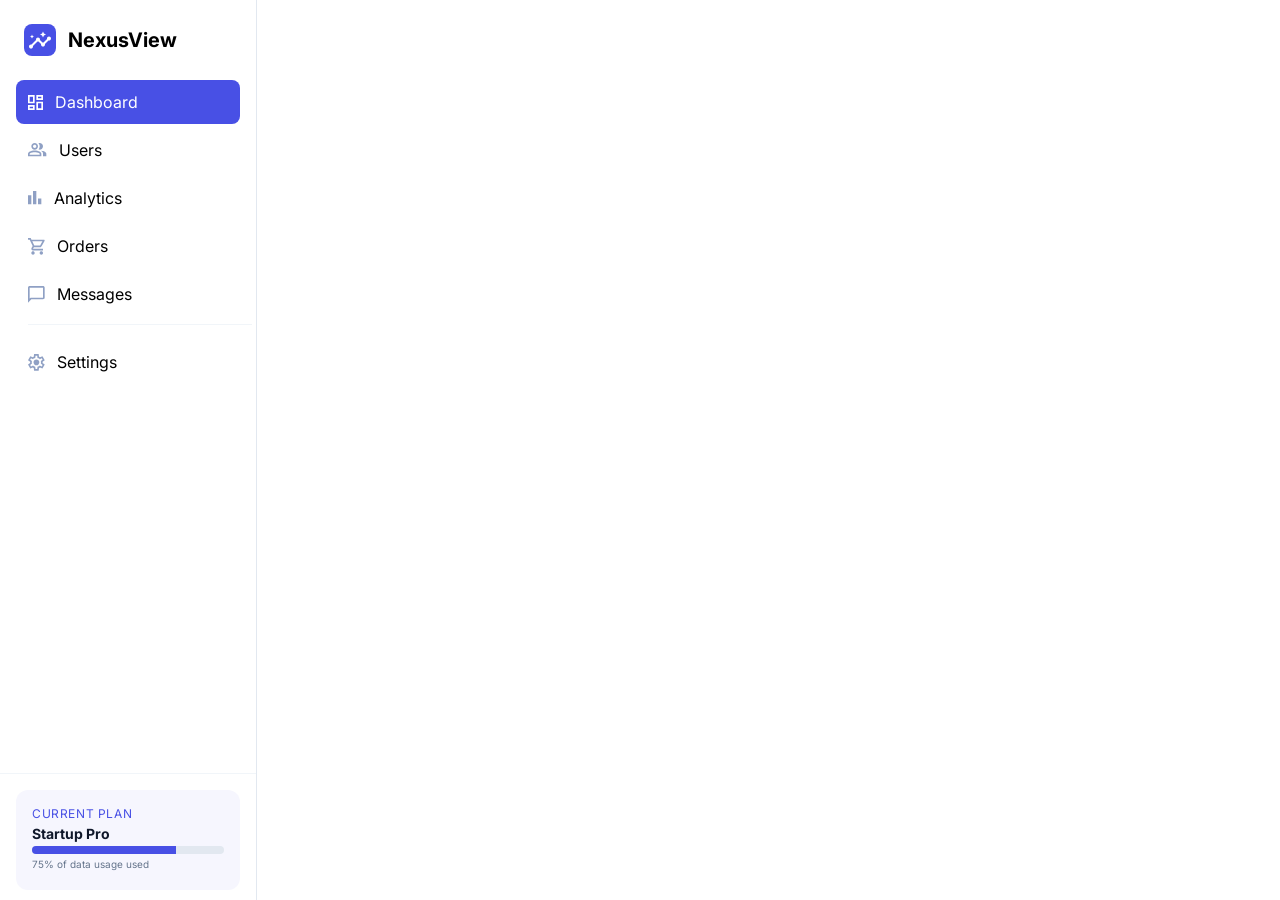
==== pages/dashboard.html @ b0c64cbc "Add initial project structure and create sidebar" ====
<!DOCTYPE html>
<html lang="en">
<head>
    <meta charset="UTF-8">
    <meta name="viewport" content="width=device-width, initial-scale=1.0">
    <title>Dashboard</title>
    <link rel="stylesheet" href="../styles/layout/sidebar.css">
    <link rel="stylesheet" href="../styles/base/normalize.css">
</head>
<body>
    <div class="dashboard">
        <aside class="sidebar">
            <div class="logo">
                <img src="../assets/images/logo.svg" alt="logo">
                <h1>NexusView</h1>
            </div>
            <ul class="links">
                <li class="active sidebar-link">
                    <a href="">
                        <img src="../assets/images/Dashboard-icon.svg" alt="dashboard-icon">
                        <span>Dashboard</span>
                    </a>
                </li>
                <li class="sidebar-link">
                    <a href="">
                        <img src="../assets/images/Users-icon.svg" alt="users-icon">
                        <span>Users</span>
                    </a>
                </li>
                <li class="sidebar-link">
                    <a href="">
                        <img src="../assets/images/Analytics-icon.svg" alt="analytics-icon">
                        <span>Analytics</span>
                    </a>
                </li>
                <li class="sidebar-link">
                    <a href="">
                        <img src="../assets/images/Orders-icon.svg" alt="orders-icon">
                        <span>Orders</span>
                    </a>
                </li>
                <li class="sidebar-link">
                    <a href="">
                        <img src="../assets/images/Messages-icon.svg" alt="messages-icon">
                        <span>Messages</span>
                    </a>
                </li>
                <li class="sidebar-link">
                    <a href="">
                        <img src="../assets/images/Settings-icon.svg" alt="settings-icon">
                        <span>Settings</span>
                    </a>
                </li>
                
            </ul>
            <div class="plan-type">
                <div class="plan-info">
                    <p class="plan-name">Current Plan</p>
                    <p class="plan-type-name">Startup Pro</p>
                    <div class="progress-bar">
                        <div class="progress"></div>
                    </div>
                    <p class="progress-text">75% of data usage used</p>
                </div>
            </div>
        </aside>
        <div class="main">
            <header class="navbar"></header>
            <main class="content"></main>
        </div>
    </div>
    <script src="../js/components/sidebar.js"></script>
</body>
</html>
---- styles/layout/sidebar.css ----
@import url('https://fonts.googleapis.com/css2?family=Inter:ital,opsz,wght@0,14..32,100..900;1,14..32,100..900&display=swap');
body {
  font-family: "Inter", sans-serif;
}
.sidebar{
    width: 256px;
    height: 100vh;
    background-color: #FFFFFF;
    border-right: 1px solid #E2E8F0;
    font-family: "inter";
    position: relative;
}
.sidebar .logo{
    padding: 24px;
    display: flex;
    align-items: center;
    gap: 12px;  
}
.sidebar .logo h1{
    font-size: 20px;
    margin: 0;
    font-weight: bold;
}
.links{
    padding: 0 16px;
}
.links li{
    max-width: 223px;
    height: 44px;
    padding-left: 12px;
    display: flex;
    align-items: center;
    margin-bottom: 4px;
    cursor: pointer ;
}
.links li a{
    display: flex;
    align-items: center;
    gap: 12px;
}
.links li.active{
    background-color: #4850E5;
    color: #FFFFFF;
    border-radius: 8px;
}
.links li:nth-last-child(1){
    margin-top: 24px;
    position: relative;
    max-width: 224px;
}
.links li:nth-last-child(1)::before{
    content: "";
    position: absolute;
    width: 100%;
    height: 1px;
    background-color: #F1F5F9;
    top: -16px;
}
.plan-type{
    position: absolute;
    bottom: 10px;
    left: 50%;
    transform: translateX(-50%);
    border-top: 1px solid #F1F5F9;
    width: 100%;
    max-width: 256px;
    padding-top: 16px;
}
.plan-info{
    padding: 16px;
    background-color: #F6F6FE;
    border-radius: 12px;
    width: calc(100% - 64px);
    max-width: 224px;
    margin: 0 auto;
}
.plan-name{
    font-size: 12px;
    color: #4850E5;
    letter-spacing: 0.6px;
    text-transform: uppercase;
    margin-bottom: 4px;
}
.plan-type-name{
    font-size: 14px;
    font-weight: bold;
    margin-bottom: 4px;
    color: #0F172A;
}
.progress-bar{
    width: 100%;
    height: 8px;
    background-color: #E2E8F0;
    border-radius: 4px;
    overflow: hidden;
    position: relative;
    margin-bottom: 4px;
}
.progress{
    position: absolute;
    z-index: 1;
    height: 8px;
    width: 75%;
    background-color: #4850E5;
}
.progress-text{
    font-size: 10px;
    color: #64748B;
    margin-bottom: 4px;
}
.active img{
      filter: brightness(0) invert(1);
}
.links li:not(.active) img{
        filter: brightness(0) saturate(100%) invert(69%) sepia(9%) saturate(1013%) hue-rotate(182deg) brightness(91%) contrast(89%);
}
/* Responsive Design */
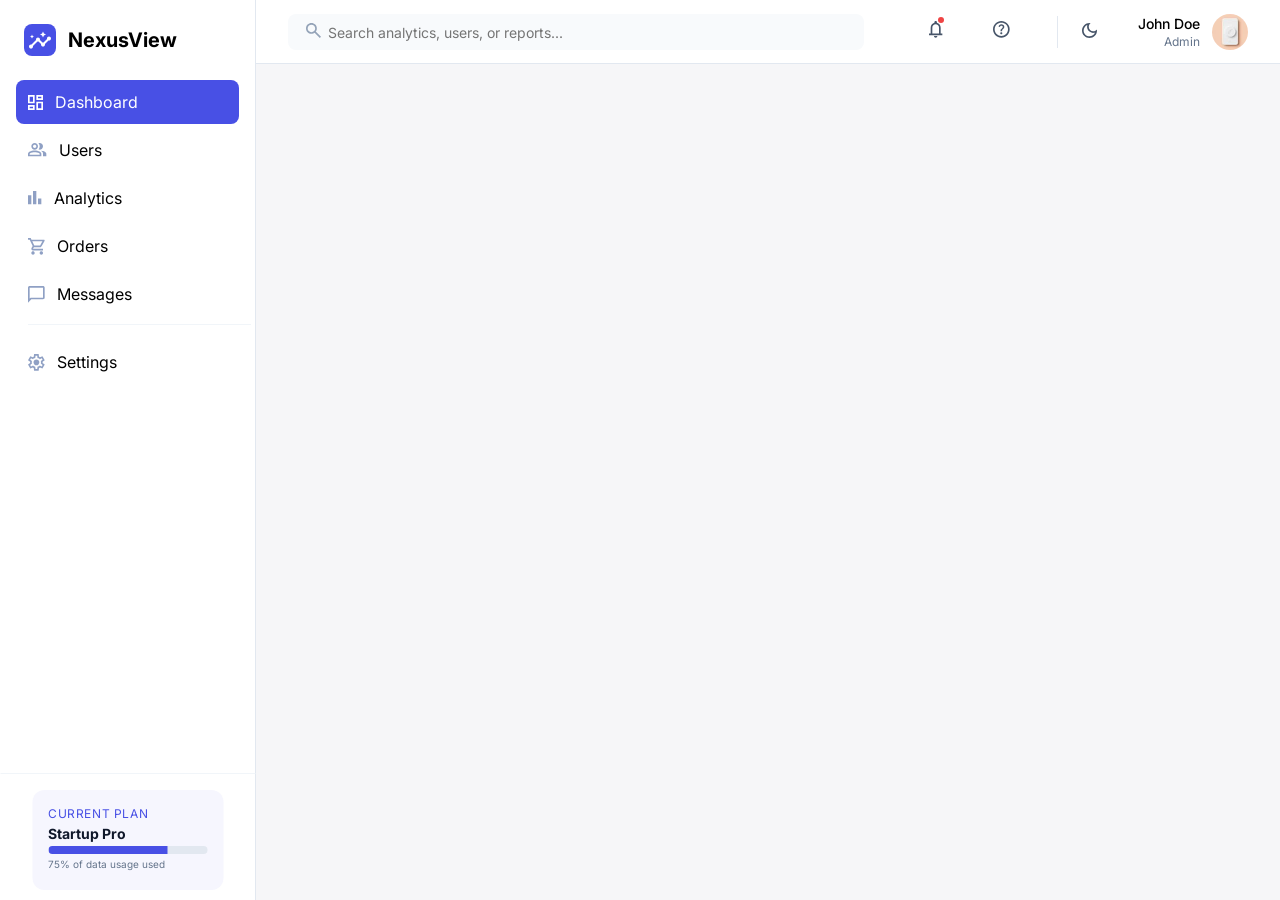
==== commit c553f400: "create navbar" ====
--- a/pages/dashboard.html
+++ b/pages/dashboard.html
@@ -1,74 +1,126 @@
-<!DOCTYPE html>
+<!doctype html>
 <html lang="en">
-<head>
-    <meta charset="UTF-8">
-    <meta name="viewport" content="width=device-width, initial-scale=1.0">
+  <head>
+    <meta charset="UTF-8" />
+    <meta name="viewport" content="width=device-width, initial-scale=1.0" />
     <title>Dashboard</title>
-    <link rel="stylesheet" href="../styles/layout/sidebar.css">
-    <link rel="stylesheet" href="../styles/base/normalize.css">
-</head>
-<body>
+    <link rel="stylesheet" href="../styles/main.css" />
+    <link rel="stylesheet" href="../styles/layout/sidebar.css" />
+    <link rel="stylesheet" href="../styles/layout/navbar.css" />
+    <link rel="stylesheet" href="../styles/base/normalize.css" />
+  </head>
+  <body>
     <div class="dashboard">
-        <aside class="sidebar">
-            <div class="logo">
-                <img src="../assets/images/logo.svg" alt="logo">
-                <h1>NexusView</h1>
+      <aside class="sidebar">
+        <div class="logo">
+          <img src="../assets/images/logo.svg" alt="logo" />
+          <h1>NexusView</h1>
+        </div>
+        <ul class="links">
+          <li class="active sidebar-link">
+            <a href="">
+              <img
+                src="../assets/images/Dashboard-icon.svg"
+                alt="dashboard-icon"
+              />
+              <span>Dashboard</span>
+            </a>
+          </li>
+          <li class="sidebar-link">
+            <a href="">
+              <img src="../assets/images/Users-icon.svg" alt="users-icon" />
+              <span>Users</span>
+            </a>
+          </li>
+          <li class="sidebar-link">
+            <a href="">
+              <img
+                src="../assets/images/Analytics-icon.svg"
+                alt="analytics-icon"
+              />
+              <span>Analytics</span>
+            </a>
+          </li>
+          <li class="sidebar-link">
+            <a href="">
+              <img src="../assets/images/Orders-icon.svg" alt="orders-icon" />
+              <span>Orders</span>
+            </a>
+          </li>
+          <li class="sidebar-link">
+            <a href="">
+              <img
+                src="../assets/images/Messages-icon.svg"
+                alt="messages-icon"
+              />
+              <span>Messages</span>
+            </a>
+          </li>
+          <li class="sidebar-link">
+            <a href="">
+              <img
+                src="../assets/images/Settings-icon.svg"
+                alt="settings-icon"
+              />
+              <span>Settings</span>
+            </a>
+          </li>
+        </ul>
+        <div class="plan-type">
+          <div class="plan-info">
+            <p class="plan-name">Current Plan</p>
+            <p class="plan-type-name">Startup Pro</p>
+            <div class="progress-bar">
+              <div class="progress"></div>
             </div>
-            <ul class="links">
-                <li class="active sidebar-link">
-                    <a href="">
-                        <img src="../assets/images/Dashboard-icon.svg" alt="dashboard-icon">
-                        <span>Dashboard</span>
-                    </a>
-                </li>
-                <li class="sidebar-link">
-                    <a href="">
-                        <img src="../assets/images/Users-icon.svg" alt="users-icon">
-                        <span>Users</span>
-                    </a>
-                </li>
-                <li class="sidebar-link">
-                    <a href="">
-                        <img src="../assets/images/Analytics-icon.svg" alt="analytics-icon">
-                        <span>Analytics</span>
-                    </a>
-                </li>
-                <li class="sidebar-link">
-                    <a href="">
-                        <img src="../assets/images/Orders-icon.svg" alt="orders-icon">
-                        <span>Orders</span>
-                    </a>
-                </li>
-                <li class="sidebar-link">
-                    <a href="">
-                        <img src="../assets/images/Messages-icon.svg" alt="messages-icon">
-                        <span>Messages</span>
-                    </a>
-                </li>
-                <li class="sidebar-link">
-                    <a href="">
-                        <img src="../assets/images/Settings-icon.svg" alt="settings-icon">
-                        <span>Settings</span>
-                    </a>
-                </li>
-                
-            </ul>
-            <div class="plan-type">
-                <div class="plan-info">
-                    <p class="plan-name">Current Plan</p>
-                    <p class="plan-type-name">Startup Pro</p>
-                    <div class="progress-bar">
-                        <div class="progress"></div>
-                    </div>
-                    <p class="progress-text">75% of data usage used</p>
-                </div>
+            <p class="progress-text">75% of data usage used</p>
+          </div>
+        </div>
+      </aside>
+      <div class="main">
+        <header class="navbar">
+          <form action="#">
+            <input
+              type="text"
+              placeholder="Search analytics, users, or reports..."
+            />
+            <button type="submit">
+              <img src="../assets/images/Search-icon.svg" alt="search-icon" />
+            </button>
+          </form>
+          <div class="navbar-user-area">
+            <div class="action-icons">
+              <div class="notification">
+                <img
+                  src="../assets/images/Notification-icon.svg"
+                  alt="notification-icon"
+                />
+              </div>
+              <div class="help">
+                <img src="../assets/images/help-icon.svg" alt="help-icon" />
+              </div>
+              <div class="vertical-divider"></div>
+              <div class="layout-mode">
+                <img
+                  src="../assets/images/layout-mode.svg"
+                  alt="layout-mode-icon"
+                />
+              </div>
             </div>
-        </aside>
-        <div class="main">
-            <header class="navbar"></header>
-            <main class="content"></main>
-        </div>
+            <div class="account-dropdown-trigger">
+              <div class="user-info">
+                <span>John Doe</span>
+                <span>Admin</span>
+              </div>
+              <div class="user-avatar">
+                <img src="../assets/images/user-avatar.svg" alt="user-avatar" />
+              </div>
+            </div>
+          </div>
+        </header>
+        <main class="content"></main>
+      </div>
     </div>
     <script src="../js/components/sidebar.js"></script>
-</body>
-</html>+  </body>
+</html>
--- a/styles/main.css
+++ b/styles/main.css
@@ -0,0 +1,11 @@
+
+.dashboard{
+    display: flex;
+}
+.main{
+    width: calc(100% - 256px);
+}
+.content{
+    background-color: #F6F6F8;
+    height: calc(100vh - 64px);
+}
--- a/styles/layout/navbar.css
+++ b/styles/layout/navbar.css
@@ -0,0 +1,106 @@
+.navbar{
+    width: 100%;
+    height: 64px;
+    background-color: #FFFFFF;
+    padding: 13.5px 32px;
+    border-bottom: 1px solid #E2E8F0;
+    display: flex;
+    align-items: center;
+    justify-content: space-between;
+    gap: 47px;
+}
+form{
+    position: relative;
+    width: 100%;
+    max-width: 576px;
+    height: 36px;
+}
+form input{
+    width: 100%;
+    height: 100%;
+    padding: 0 40px;
+    border-radius: 8px;
+    background-color: #F8FAFC;
+    border: none;
+}
+form input:focus{
+    outline: none;
+}
+form input::placeholder{
+    font-size: 14px;
+}
+form button[type="submit"]{
+    position: absolute;
+    background-color: transparent;
+    border: none;
+    top: 50%;
+    left: 12px;
+    transform: translateY(-50%);
+    width: 15px;
+    height: 20px;
+}
+.navbar-user-area{
+    display: flex;
+    align-items: center;
+    gap: 16px;
+    align-self: flex-end;
+}
+.action-icons{
+    width: 193px;
+    max-width: 193px;
+    display: flex;
+    align-items: center;
+    justify-content: space-between;
+    gap: 16px;
+}
+.notification{
+    position: relative;
+}
+.notification::before{
+    content: "";
+    position: absolute;
+    top: -4px;
+    right: 25px;
+    width: 6px;
+    height: 6px;
+    background-color: #EF4444;
+    border-radius: 50%;
+}
+.action-icons div:not(.vertical-divider){
+    width: 40px;
+    cursor: pointer;
+}
+.vertical-divider{
+    width: 1px;
+    height: 32px;
+    background-color: #E2E8F0;
+}
+.layout-mode{
+    width: 48px;
+}
+.account-dropdown-trigger{
+    display: flex;
+    align-items: center;
+    gap: 12px;
+}
+.user-avatar{
+    width: 36px;
+    height: 36px;
+    border-radius: 50%;
+    overflow: hidden;
+    cursor: pointer;
+}
+.user-info{
+    display: flex;
+    flex-direction: column;
+    gap: 2px;
+    text-align: right;
+}
+.user-info>:first-child{
+    font-size: 14px;
+    font-weight: 500;
+}
+.user-info>:last-child{
+    font-size: 12px;
+    color: #64748B;
+}
